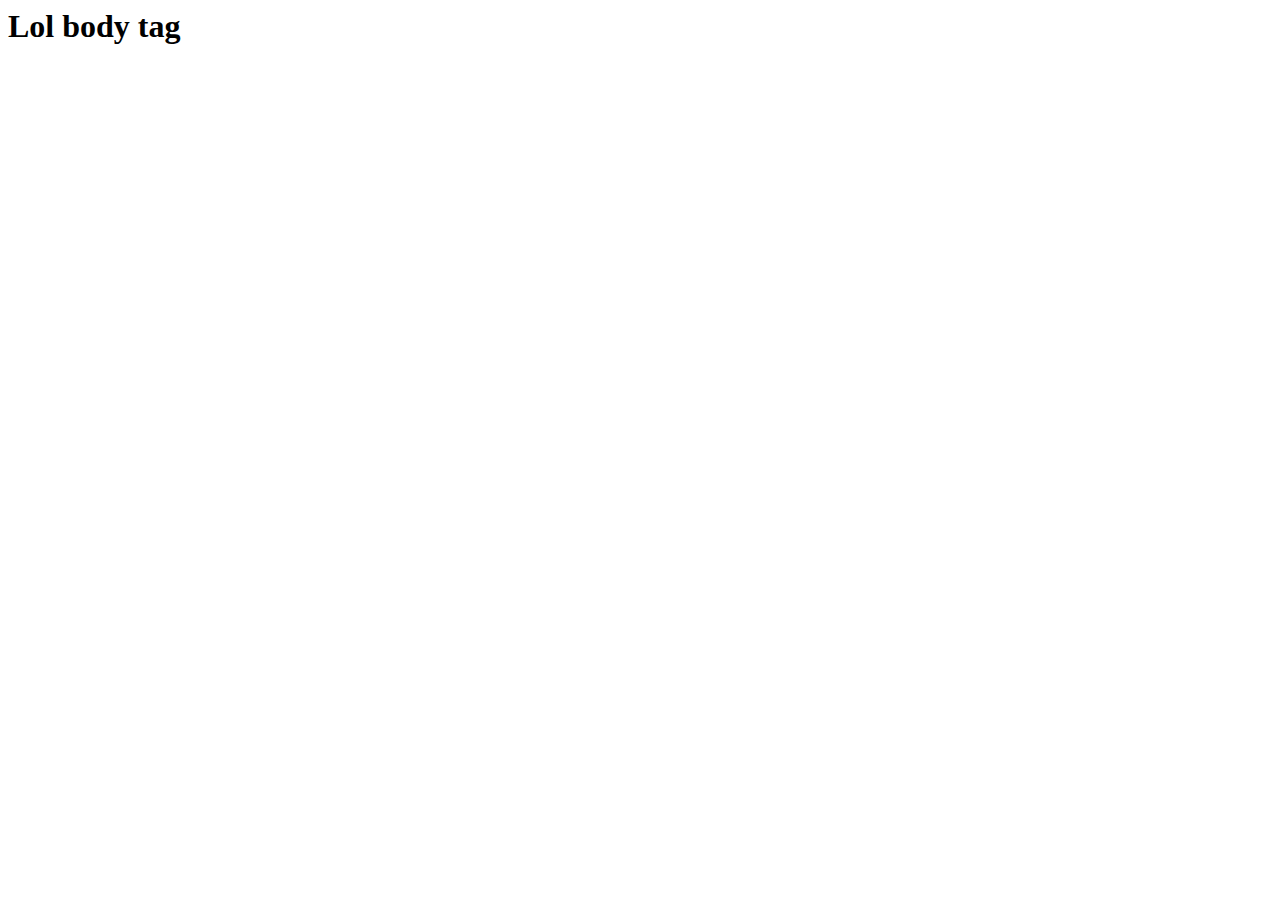
==== tool/index.html @ ec40bb72 "Initial commit of the tool and makesystem." ====
<html>
    <head>
        <title>40SOBE</title>
        <link rel="stylesheet" href="minified_styles.lol">
        <script src="minified_scripts.lol"></script>
    </head>
    <body>
<h1>Lol body tag</h1>
    </body>

</html>
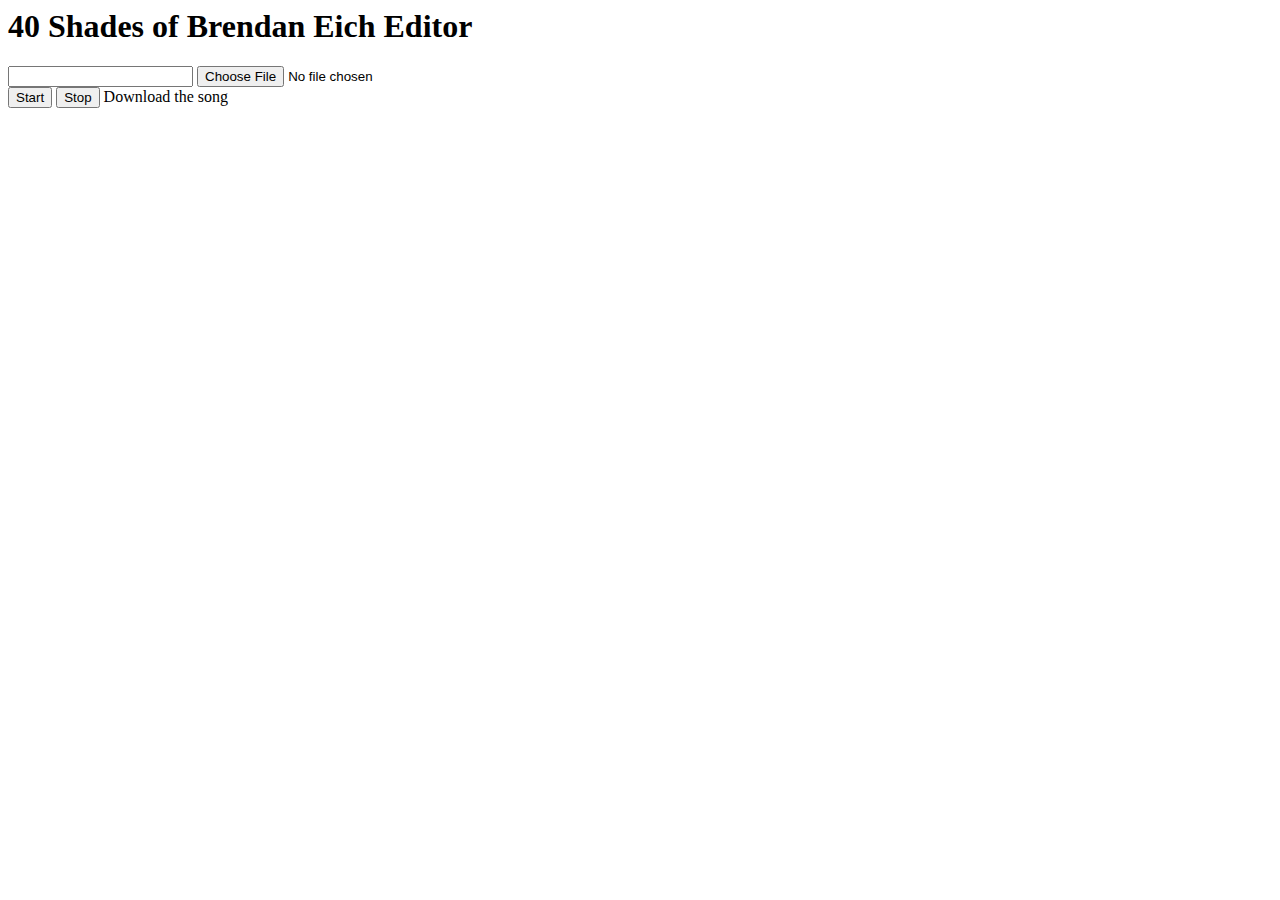
==== commit b7f1d65e: "Add songs, player, basic code." ====
--- a/tool/index.html
+++ b/tool/index.html
@@ -1,11 +1,41 @@
 <html>
     <head>
         <title>40SOBE</title>
+        <!-- Latest compiled and minified CSS 
+        <link rel="stylesheet" href="https://maxcdn.bootstrapcdn.com/bootstrap/3.3.2/css/bootstrap.min.css"> -->
         <link rel="stylesheet" href="minified_styles.lol">
         <script src="minified_scripts.lol"></script>
     </head>
     <body>
-<h1>Lol body tag</h1>
+<div class="container">
+    <h1> 40 Shades of Brendan Eich Editor </h1>
+    
+    <input id="song-url" type="text">
+    </input>
+
+    <input id="song-file" type="file">
+    </input>
+    <div id="file-status">
+    </div>
+
+    <button class="btn" id="start-button">Start</button>
+    <button class="btn" id="stop-button">Stop</button>
+
+
+    <a class="btn" id="download-btn" download="song.json">
+        Download the song
+    </a>
+
+    <script>
+        SOBE.init();
+    </script>
+
+
+</div>
+
+
+
+
     </body>
 
 </html>
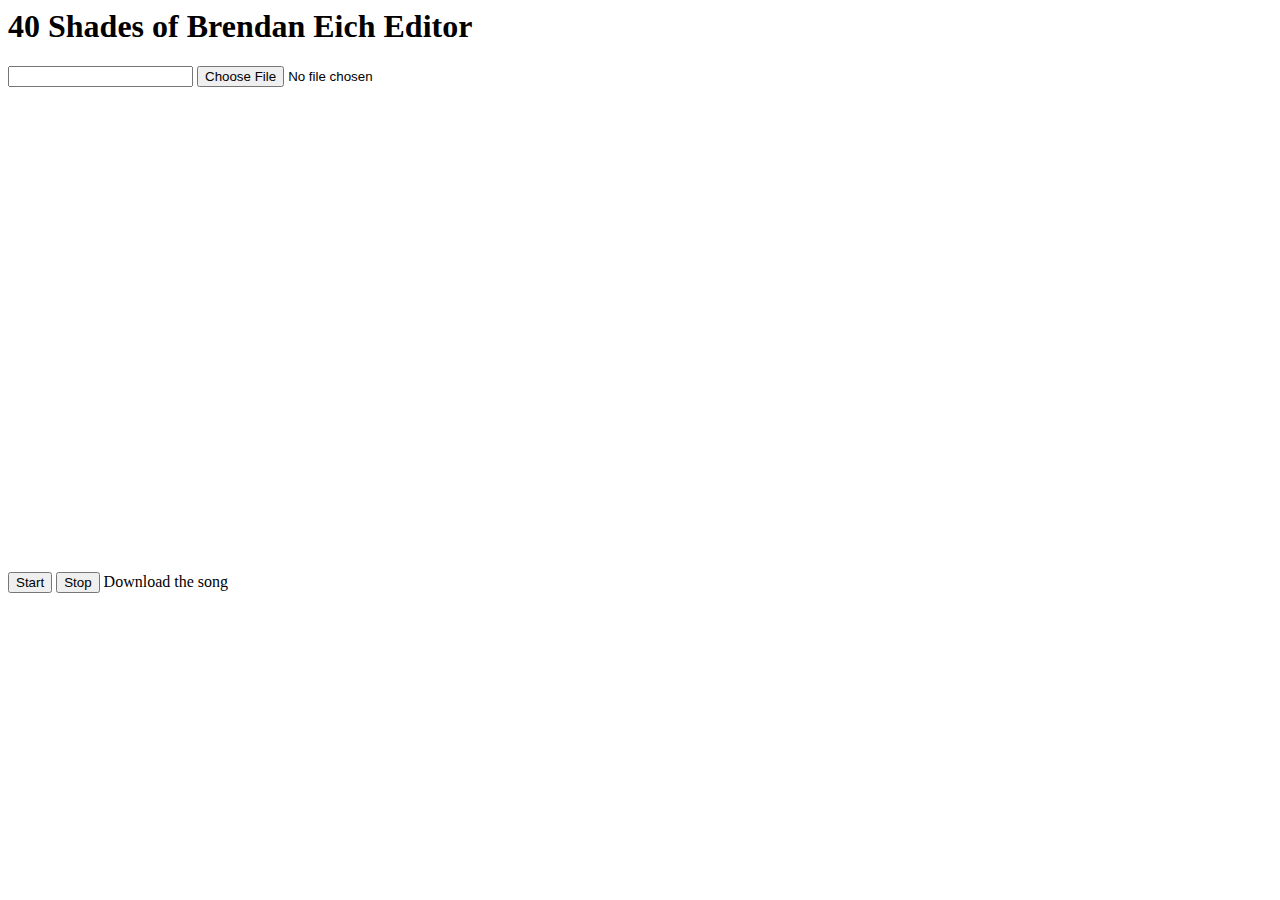
==== commit 3eb5bf01: "Add images blitting." ====
--- a/tool/index.html
+++ b/tool/index.html
@@ -26,6 +26,9 @@
         Download the song
     </a>
 
+    <canvas id="song-view" width=500 height=500>
+    </canvas>
+
     <script>
         SOBE.init();
     </script>
